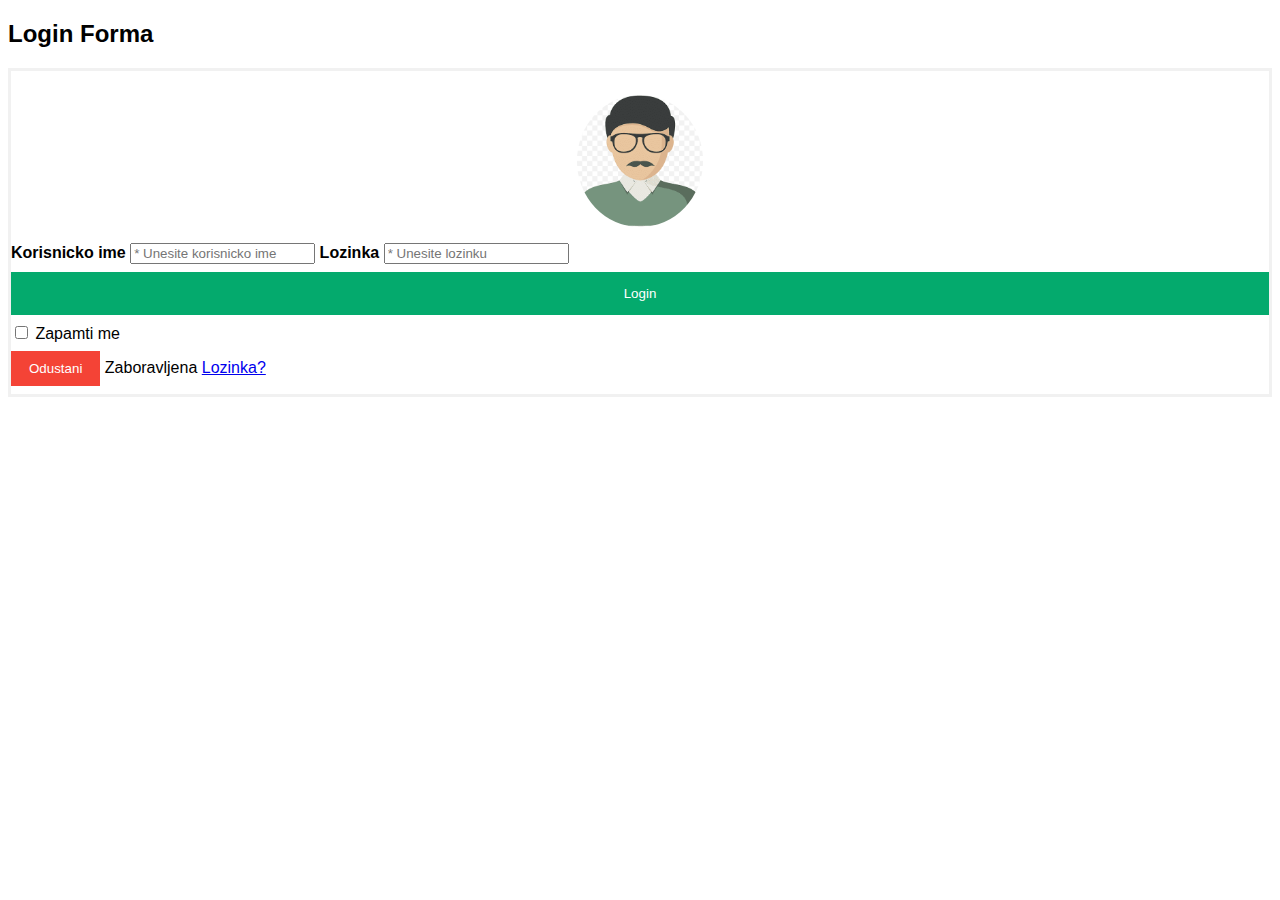
==== index.html @ 61c169f8 "promjene 1" ====
<!DOCTYPE html>
<html lang="en">
<head>
    <meta charset="UTF-8">
    <meta name="viewport" content="width=device-width, initial-scale=1.0">
    <link rel="stylesheet" href="main.css" type="text/css">
    <title>Login Forma</title>

    <style>
 
    </style>
</head>
<body>
    <h2>Login Forma</h2>
    
    <form action="/" method="post">

    <div class="imagecontainer">
        <img src="./media/img/lik1.png" alt="Avatar" class="avatar">
        </div>

        <div>
            <label for="uname"><b>Korisnicko ime</b></label>
           
            <label type="text" required placeholder="* Unesite korisnicko ime" name="uname" required>
            
                <input id="uname" type="text" required placeholder="* Unesite korisnicko ime">
                <label for="psw"><b>Lozinka</b></label>
                <label type="text" required placeholder="* Unesite lozinku" name="psw" required>
                    <input id="psw" type="text" required placeholder="* Unesite lozinku">

                    <button type="submit">Login</button>
                    <label> <input type="checkbox" name="remember">
                        Zapamti me
                    </label>
                 </div>

                 <div>
                    <button type="button" class="cancelbtn">Odustani</button>
                    <span class="psw">Zaboravljena <a href="#">Lozinka?</a>
                    </span>
                 </div>
        </form>

</body>
</html>
---- main.css ----
body {
    font-family: Arial, Helvetica, sans-serif;
}

    form {
        border: 3px solid #f1f1f1;

    }

    img.avatar {

        width: 10%;
        border-radius: 50%;
    }

    input [type=text], input [type=password] {
        width: 100%;
        padding: 12px 20px;
        margin: 8px 0px;
        display: inline-block;
        border: 1px soldi #ccc;
        box-sizing: border-box;
    }
        button {
            background-color: #04AA6D;
            color: white;
            padding: 14px 20px;
            margin: 8px 0;
            border: none;
            cursor: pointer;
            width: 100%;
        }

        .cancelbtn {
            width: auto;
            padding: 10px 18px;
            background-color: #f44336;
        }

        .imagecontainer {
            text-align: center;
            margin: 24px 0 12px 0;
        }
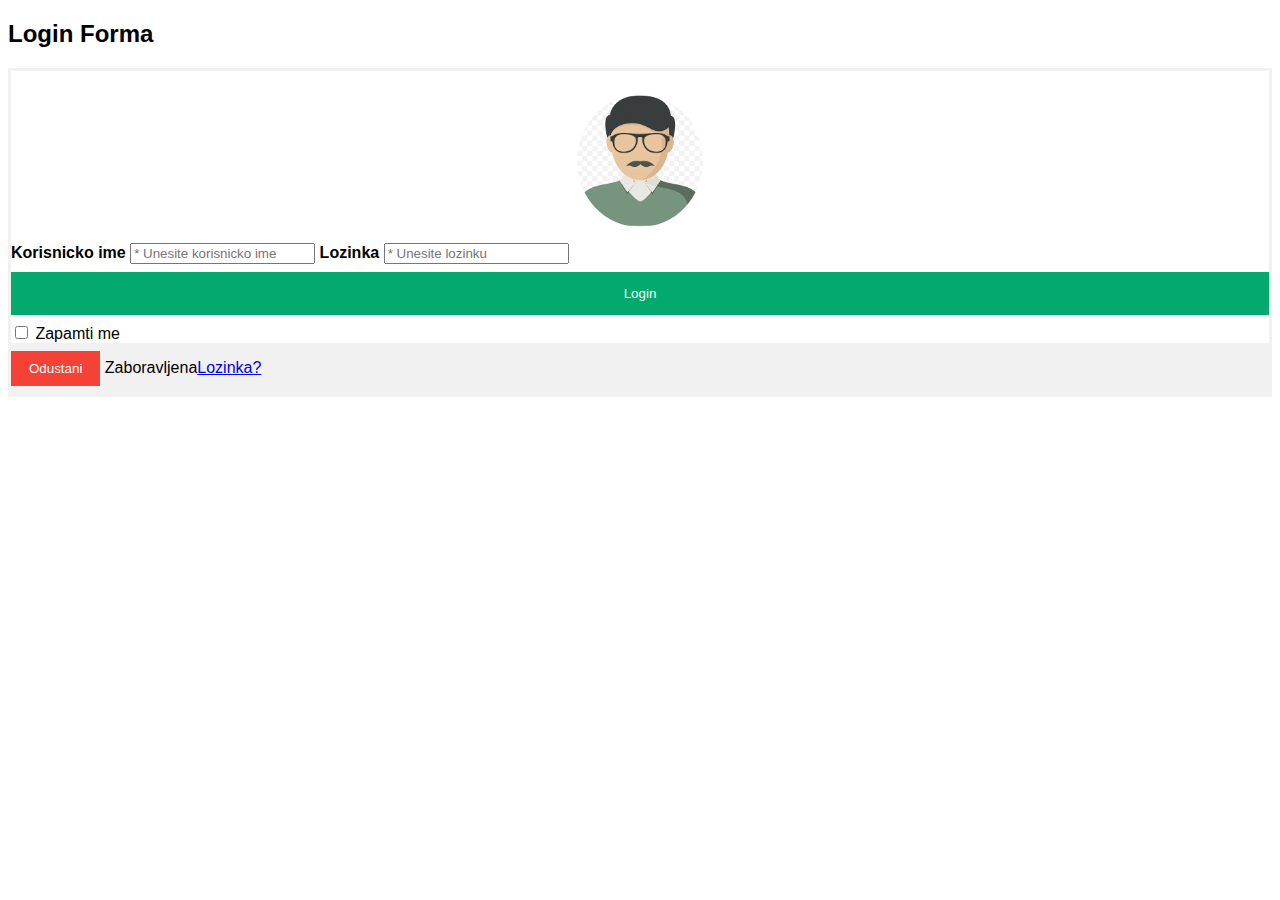
==== commit 2e68ccee: "promjena 2a" ====
--- a/index.html
+++ b/index.html
@@ -11,35 +11,36 @@
     </style>
 </head>
 <body>
+
     <h2>Login Forma</h2>
     
-    <form action="/" method="post">
+    <form action="/" method="post" class="form">
 
     <div class="imagecontainer">
         <img src="./media/img/lik1.png" alt="Avatar" class="avatar">
         </div>
 
-        <div>
+        <div class="container">
             <label for="uname"><b>Korisnicko ime</b></label>
            
             <label type="text" required placeholder="* Unesite korisnicko ime" name="uname" required>
-            
-                <input id="uname" type="text" required placeholder="* Unesite korisnicko ime">
-                <label for="psw"><b>Lozinka</b></label>
-                <label type="text" required placeholder="* Unesite lozinku" name="psw" required>
-                    <input id="psw" type="text" required placeholder="* Unesite lozinku">
+            <input id="uname" type="text" required placeholder="* Unesite korisnicko ime">
 
-                    <button type="submit">Login</button>
-                    <label> <input type="checkbox" name="remember">
-                        Zapamti me
-                    </label>
+            <label for="psw"><b>Lozinka</b></label>
+            <label type="text" required placeholder="* Unesite lozinku" name="psw" required>
+            <input id="psw" type="text" required placeholder="* Unesite lozinku">
+
+            <button type="submit">Login</button>
+            <label> <input type="checkbox" name="remember">
+            Zapamti me
+            </label>
                  </div>
 
-                 <div>
+                <div class="container" style="background-color: #f1f1f1;">
                     <button type="button" class="cancelbtn">Odustani</button>
-                    <span class="psw">Zaboravljena <a href="#">Lozinka?</a>
-                    </span>
-                 </div>
+                    <span class="psw">Zaboravljena<a href="#">Lozinka?</a>
+                </span>
+            </div>
         </form>
 
 </body>
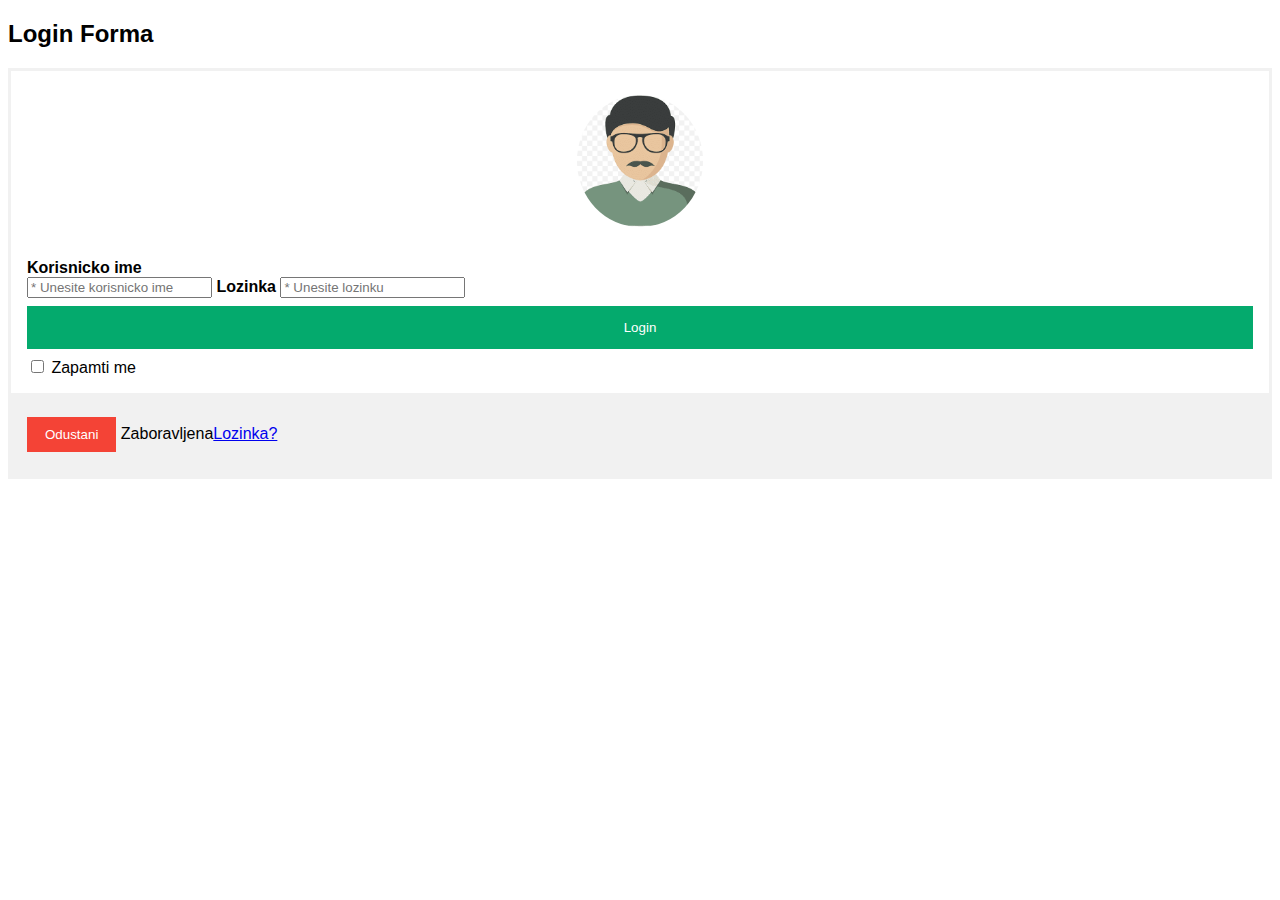
==== commit 3ed3987e: "promjene 3" ====
--- a/index.html
+++ b/index.html
@@ -22,11 +22,15 @@
 
         <div class="container">
             <label for="uname"><b>Korisnicko ime</b></label>
-           
-            <label type="text" required placeholder="* Unesite korisnicko ime" name="uname" required>
+
+            <br>
+
+           <label type="text" required placeholder="* Unesite korisnicko ime" name="uname" required>
+
             <input id="uname" type="text" required placeholder="* Unesite korisnicko ime">
+        
+            <label for="psw"><b>Lozinka</b></label>
 
-            <label for="psw"><b>Lozinka</b></label>
             <label type="text" required placeholder="* Unesite lozinku" name="psw" required>
             <input id="psw" type="text" required placeholder="* Unesite lozinku">
 
--- a/main.css
+++ b/main.css
@@ -4,7 +4,6 @@
 
     form {
         border: 3px solid #f1f1f1;
-
     }
 
     img.avatar {
@@ -40,4 +39,24 @@
         .imagecontainer {
             text-align: center;
             margin: 24px 0 12px 0;
-        }+        }
+
+        .container {
+            padding: 16px;
+        }
+
+
+        /* Extra mali ekrani - fix
+        Promjena stila za span i odustani button
+        */
+
+        @media screen and (max-width:300px) {
+            span.psw {
+                display: block;
+                float: none;
+            }
+        .cancelbtn {
+            width: 100%;
+        }
+    }
+    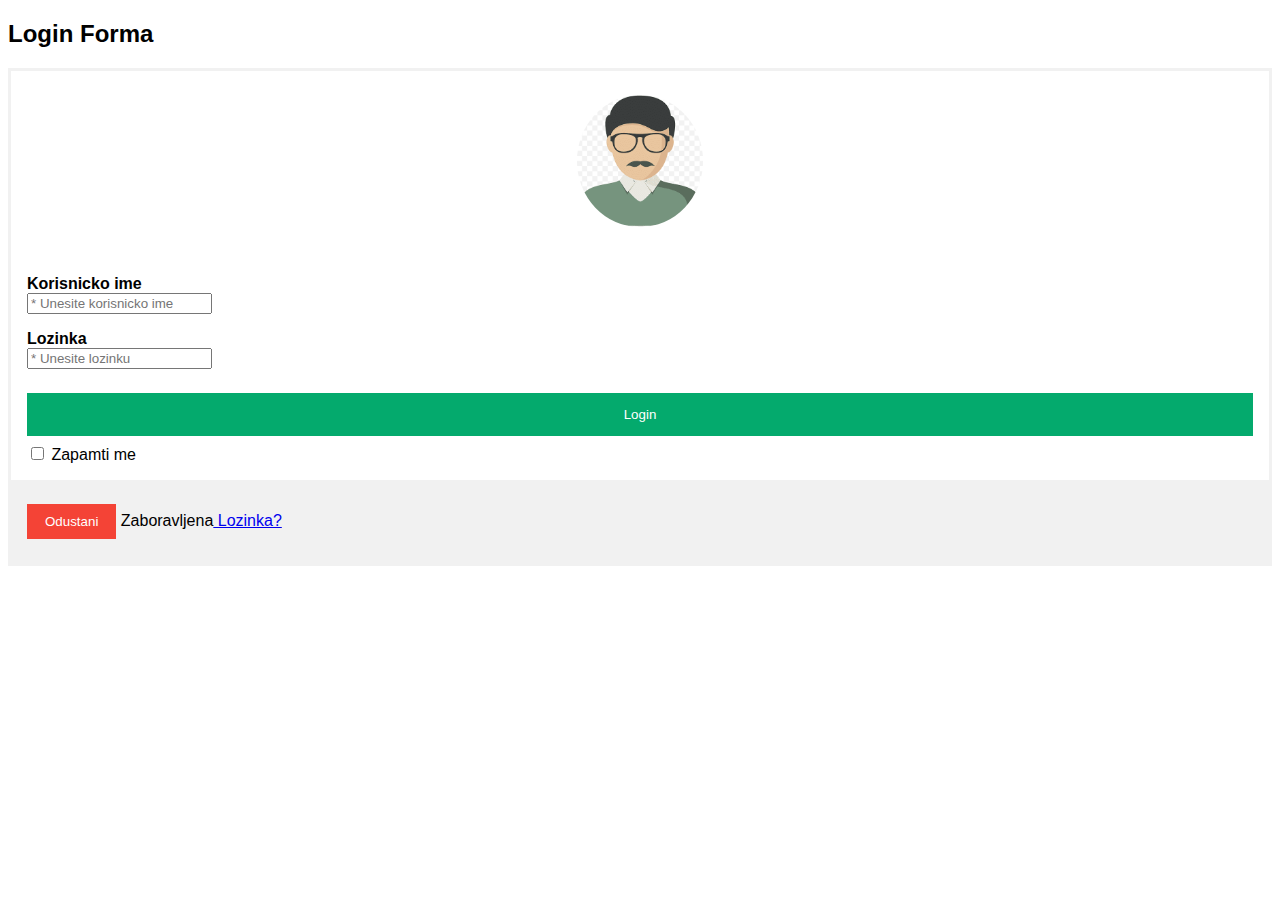
==== commit 4310558d: "promjene 21a" ====
--- a/index.html
+++ b/index.html
@@ -21,18 +21,19 @@
         </div>
 
         <div class="container">
+           <p>
             <label for="uname"><b>Korisnicko ime</b></label>
-
             <br>
-
-           <label type="text" required placeholder="* Unesite korisnicko ime" name="uname" required>
-
+            <label type="text" required placeholder="* Unesite korisnicko ime" name="uname" required>
             <input id="uname" type="text" required placeholder="* Unesite korisnicko ime">
+        </p>
         
+        <p>
             <label for="psw"><b>Lozinka</b></label>
-
+            <br>
             <label type="text" required placeholder="* Unesite lozinku" name="psw" required>
             <input id="psw" type="text" required placeholder="* Unesite lozinku">
+        </p>
 
             <button type="submit">Login</button>
             <label> <input type="checkbox" name="remember">
@@ -42,7 +43,7 @@
 
                 <div class="container" style="background-color: #f1f1f1;">
                     <button type="button" class="cancelbtn">Odustani</button>
-                    <span class="psw">Zaboravljena<a href="#">Lozinka?</a>
+                    <span class="psw">Zaboravljena<a href="#"> Lozinka?</a>
                 </span>
             </div>
         </form>
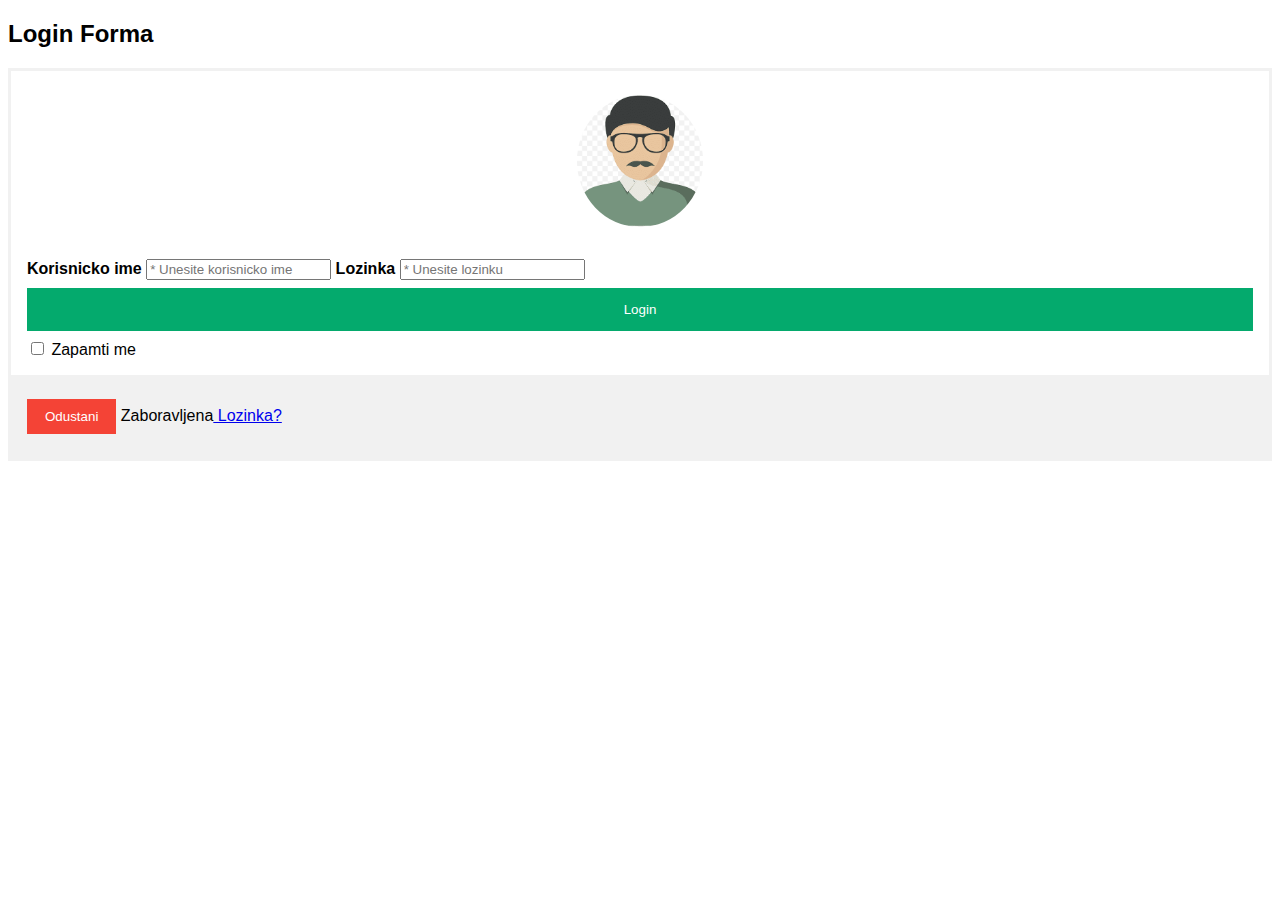
==== commit 5ca8cda7: "promjene 22bcb" ====
--- a/index.html
+++ b/index.html
@@ -3,12 +3,9 @@
 <head>
     <meta charset="UTF-8">
     <meta name="viewport" content="width=device-width, initial-scale=1.0">
-    <link rel="stylesheet" href="main.css" type="text/css">
+    <link rel="stylesheet" href="./main.css" type="text/css">
     <title>Login Forma</title>
 
-    <style>
- 
-    </style>
 </head>
 <body>
 
@@ -21,19 +18,12 @@
         </div>
 
         <div class="container">
-           <p>
+           
             <label for="uname"><b>Korisnicko ime</b></label>
-            <br>
-            <label type="text" required placeholder="* Unesite korisnicko ime" name="uname" required>
             <input id="uname" type="text" required placeholder="* Unesite korisnicko ime">
-        </p>
-        
-        <p>
+       
             <label for="psw"><b>Lozinka</b></label>
-            <br>
-            <label type="text" required placeholder="* Unesite lozinku" name="psw" required>
-            <input id="psw" type="text" required placeholder="* Unesite lozinku">
-        </p>
+            <input id="psw" type="password" required placeholder="* Unesite lozinku">
 
             <button type="submit">Login</button>
             <label> <input type="checkbox" name="remember">
--- a/main.css
+++ b/main.css
@@ -17,7 +17,7 @@
         padding: 12px 20px;
         margin: 8px 0px;
         display: inline-block;
-        border: 1px soldi #ccc;
+        border: 1px solid #ccc;
         box-sizing: border-box;
     }
         button {
@@ -59,4 +59,7 @@
             width: 100%;
         }
     }
-    +    
+    button:hover {
+        opacity: 0.8;
+    }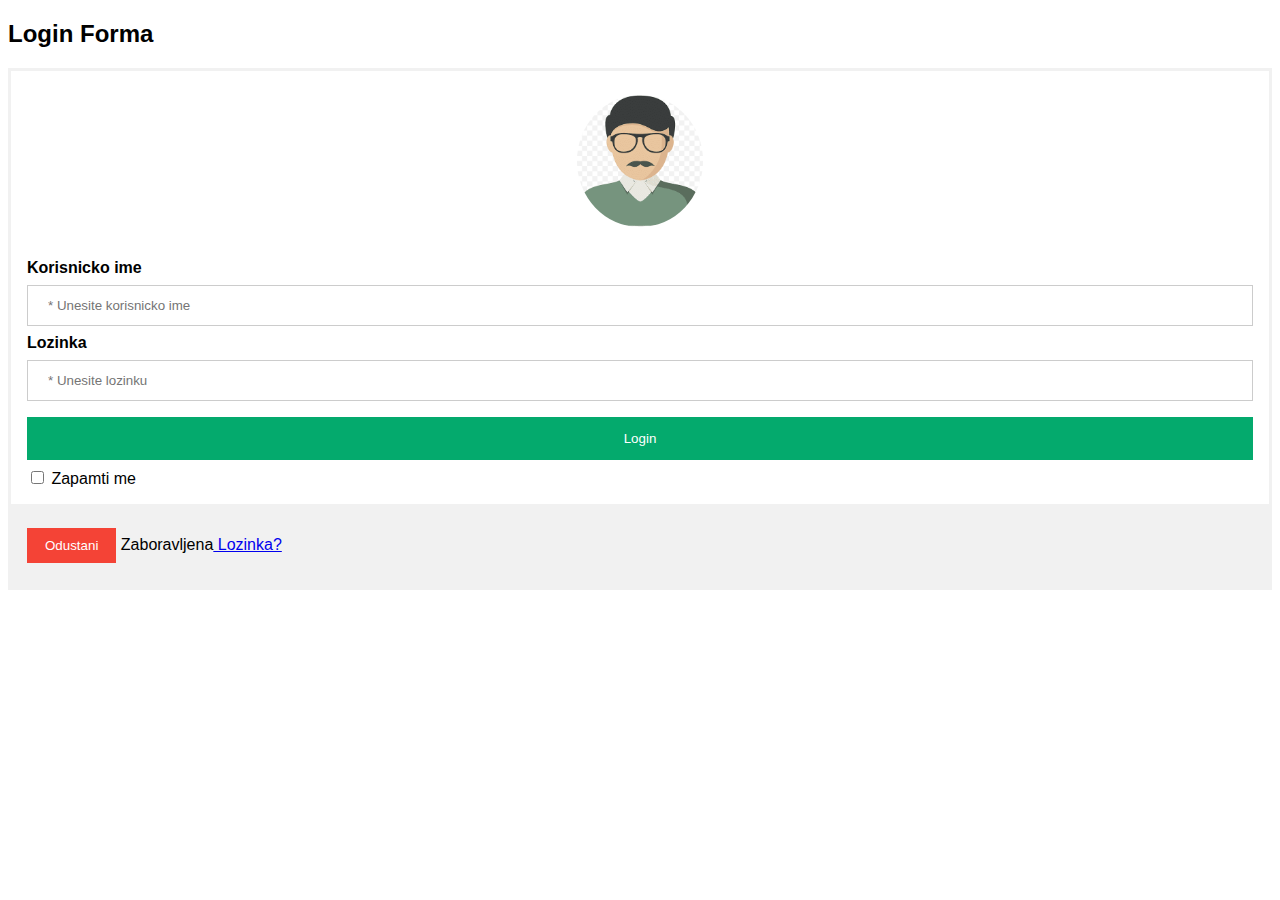
==== commit cfdb9467: "promjena 47" ====
--- a/index.html
+++ b/index.html
@@ -3,7 +3,7 @@
 <head>
     <meta charset="UTF-8">
     <meta name="viewport" content="width=device-width, initial-scale=1.0">
-    <link rel="stylesheet" href="./main.css" type="text/css">
+    <link rel="stylesheet" href="./main.css" >
     <title>Login Forma</title>
 
 </head>
@@ -20,10 +20,10 @@
         <div class="container">
            
             <label for="uname"><b>Korisnicko ime</b></label>
-            <input id="uname" type="text" required placeholder="* Unesite korisnicko ime">
+            <input class="text" id="uname" type="text" required placeholder="* Unesite korisnicko ime" name="uname">
        
             <label for="psw"><b>Lozinka</b></label>
-            <input id="psw" type="password" required placeholder="* Unesite lozinku">
+            <input id="psw" type="password" required placeholder="* Unesite lozinku" name="psw">
 
             <button type="submit">Login</button>
             <label> <input type="checkbox" name="remember">
--- a/main.css
+++ b/main.css
@@ -1,65 +1,79 @@
+input[type=text],
+input[type=password] {
+    width: 100%;
+    padding: 12px 20px;
+    margin: 8px 0px;
+    display: inline-block;
+    border: 1px solid #ccc;
+    box-sizing: border-box;
+}
+/*
+.text {
+    width: 100%;
+    padding: 12px 20px;
+    margin: 8px 0px;
+    display: inline-block;
+    border: 1px solid #ccc;
+    box-sizing: border-box;
+}
+
+*/
 body {
     font-family: Arial, Helvetica, sans-serif;
 }
 
-    form {
-        border: 3px solid #f1f1f1;
-    }
+form {
+    border: 3px solid #f1f1f1;
+}
 
-    img.avatar {
+img.avatar {
 
-        width: 10%;
-        border-radius: 50%;
-    }
-
-    input [type=text], input [type=password] {
-        width: 100%;
-        padding: 12px 20px;
-        margin: 8px 0px;
-        display: inline-block;
-        border: 1px solid #ccc;
-        box-sizing: border-box;
-    }
-        button {
-            background-color: #04AA6D;
-            color: white;
-            padding: 14px 20px;
-            margin: 8px 0;
-            border: none;
-            cursor: pointer;
-            width: 100%;
-        }
-
-        .cancelbtn {
-            width: auto;
-            padding: 10px 18px;
-            background-color: #f44336;
-        }
-
-        .imagecontainer {
-            text-align: center;
-            margin: 24px 0 12px 0;
-        }
-
-        .container {
-            padding: 16px;
-        }
+    width: 10%;
+    border-radius: 50%;
+}
 
 
-        /* Extra mali ekrani - fix
+button {
+    background-color: #04AA6D;
+    color: white;
+    padding: 14px 20px;
+    margin: 8px 0;
+    border: none;
+    cursor: pointer;
+    width: 100%;
+}
+
+.cancelbtn {
+    width: auto;
+    padding: 10px 18px;
+    background-color: #f44336;
+}
+
+.imagecontainer {
+    text-align: center;
+    margin: 24px 0 12px 0;
+}
+
+.container {
+    padding: 16px;
+}
+
+
+/* Extra mali ekrani - fix
         Promjena stila za span i odustani button
         */
 
-        @media screen and (max-width:300px) {
-            span.psw {
-                display: block;
-                float: none;
-            }
-        .cancelbtn {
-            width: 100%;
-        }
+@media screen and (max-width:300px) {
+    span.psw {
+        display: block;
+        float: none;
     }
-    
-    button:hover {
-        opacity: 0.8;
-    }+
+    .cancelbtn {
+        width: 100%;
+    }
+}
+
+button:hover {
+    opacity: 0.8;
+}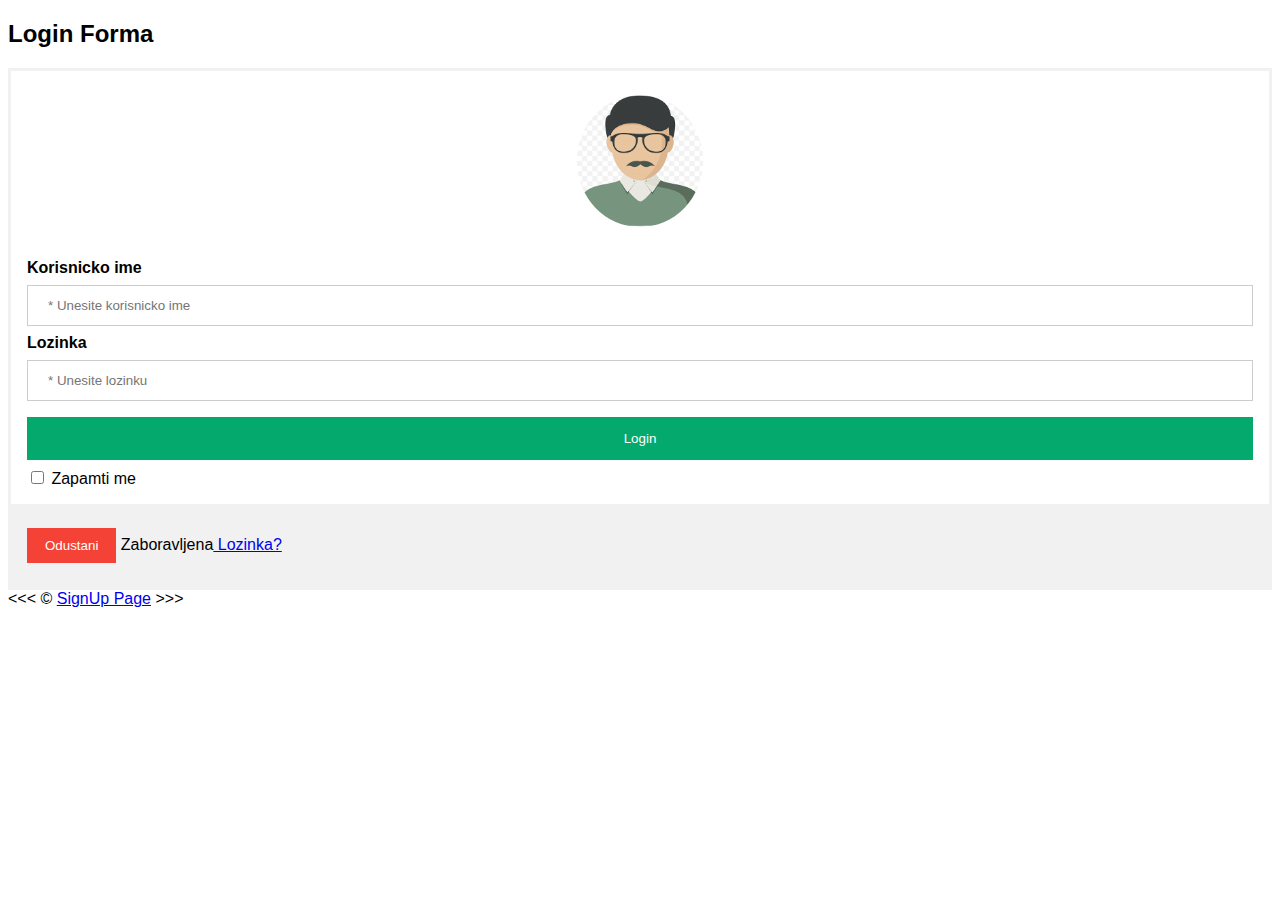
==== commit 668d79c5: "promjena2222" ====
--- a/index.html
+++ b/index.html
@@ -38,5 +38,7 @@
             </div>
         </form>
 
+        &lt;&lt;&lt; &copy; <a href="signuppage.html">SignUp Page</a> &gt;&gt;&gt;
+
 </body>
 </html>